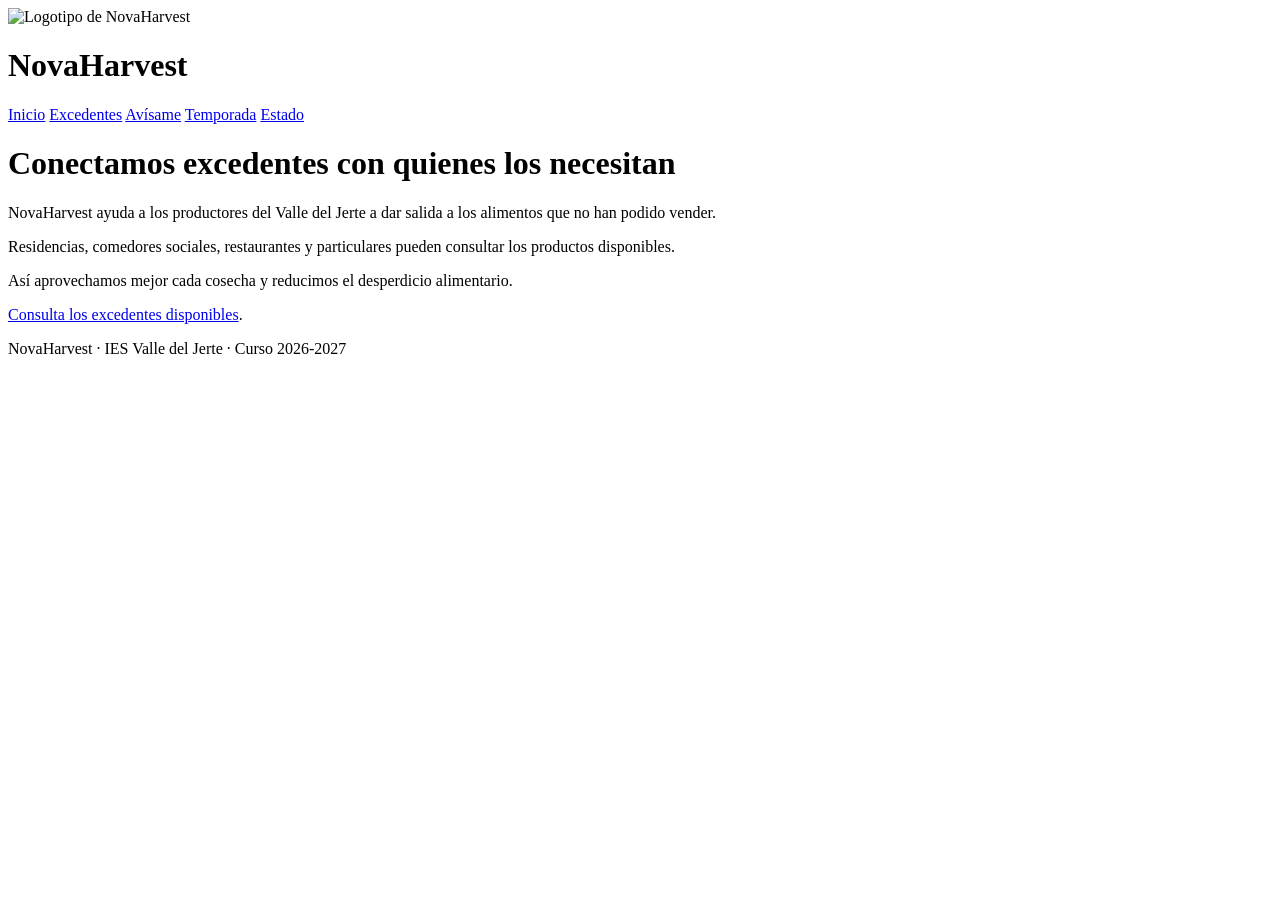
==== web/index.html @ dc85dfb6 "new file:   .env.example 	new file:   .gitignore 	new file:   db/novaharvest.sql 	new file:   nginx/" ====
<!DOCTYPE html>
<html lang="es">
<head>
    <meta charset="UTF-8">
    <title>NovaHarvest - Inicio</title>
    <link rel="stylesheet" href="/css/estilos.css">
</head>
<body>
<header>
    <img src="/img/logo.png" alt="Logotipo de NovaHarvest" width="180">
    <h1>NovaHarvest</h1>
    <nav>
        <a href="/">Inicio</a>
        <a href="/excedentes.php">Excedentes</a>
        <a href="/avisos.html">Avísame</a>
        <a href="/temporada.md">Temporada</a>
        <a href="/estado.php">Estado</a>
    </nav>
</header>
<main>
    <h1>Conectamos excedentes con quienes los necesitan</h1>
    <p>NovaHarvest ayuda a los productores del Valle del Jerte a dar salida a los alimentos que no han podido vender.</p>
    <p>Residencias, comedores sociales, restaurantes y particulares pueden consultar los productos disponibles.</p>
    <p>Así aprovechamos mejor cada cosecha y reducimos el desperdicio alimentario.</p>
    <p><a href="/excedentes.php">Consulta los excedentes disponibles</a>.</p>
</main>
<footer>NovaHarvest · IES Valle del Jerte · Curso 2026-2027</footer>
</body>
</html>
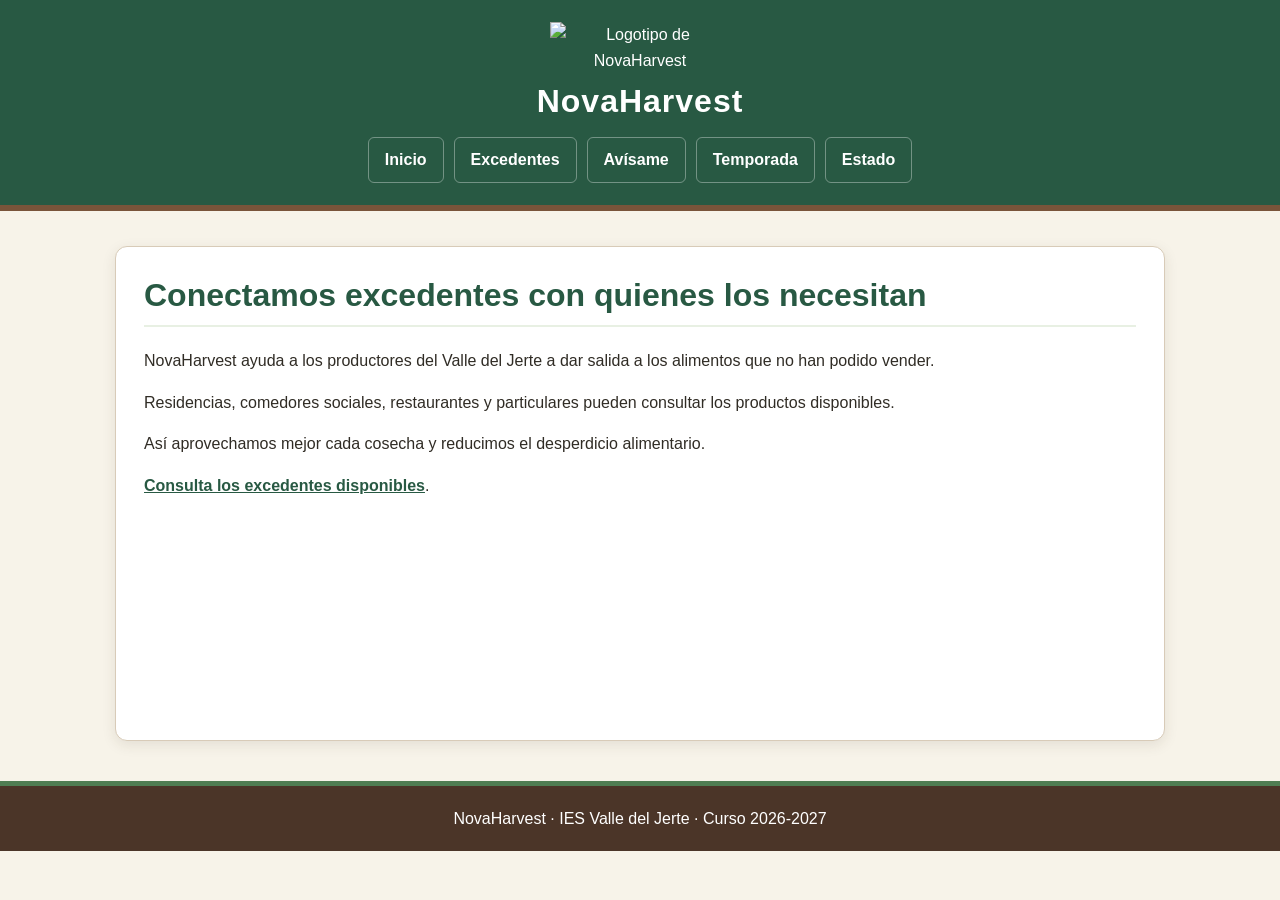
==== commit f849e216: "modified:   web/404.html 	modified:   web/50x.html 	modified:   web/avisos.html 	modified:   web/css" ====
--- a/web/index.html
+++ b/web/index.html
@@ -3,7 +3,7 @@
 <head>
     <meta charset="UTF-8">
     <title>NovaHarvest - Inicio</title>
-    <link rel="stylesheet" href="/css/estilos.css">
+    <link rel="stylesheet" href="/web/css/estilos.css">
 </head>
 <body>
 <header>
--- a/web/css/estilos.css
+++ b/web/css/estilos.css
@@ -0,0 +1,194 @@
+/* NovaHarvest - paleta de verdes y marrones */
+:root {
+    --verde-oscuro: #285943;
+    --verde: #4f7d52;
+    --verde-claro: #e8f0e3;
+    --marron: #79543a;
+    --marron-oscuro: #4b3528;
+    --crema: #f7f3e9;
+    --blanco: #ffffff;
+    --texto: #302c25;
+    --borde: #d8cbb8;
+    --sombra: 0 4px 14px rgba(55, 45, 30, 0.10);
+}
+
+* { box-sizing: border-box; }
+
+html { scroll-behavior: smooth; }
+
+body {
+    margin: 0;
+    background: var(--crema);
+    color: var(--texto);
+    font-family: Arial, Helvetica, sans-serif;
+    font-size: 16px;
+    line-height: 1.6;
+}
+
+/* Cabecera y menú */
+header {
+    background: var(--verde-oscuro);
+    color: var(--blanco);
+    padding: 22px 5%;
+    text-align: center;
+    border-bottom: 6px solid var(--marron);
+}
+
+header img {
+    display: block;
+    max-width: 180px;
+    height: auto;
+    margin: 0 auto 8px;
+}
+
+header h1 {
+    margin: 5px 0 16px;
+    color: var(--blanco);
+    font-size: 2rem;
+    letter-spacing: 1px;
+}
+
+nav {
+    display: flex;
+    flex-wrap: wrap;
+    justify-content: center;
+    gap: 10px;
+}
+
+nav a {
+    display: inline-block;
+    padding: 9px 16px;
+    color: var(--blanco);
+    text-decoration: none;
+    font-weight: bold;
+    border: 1px solid rgba(255, 255, 255, 0.35);
+    border-radius: 6px;
+    transition: background-color 0.2s ease, color 0.2s ease;
+}
+
+nav a:hover, nav a:focus {
+    background: var(--crema);
+    color: var(--verde-oscuro);
+}
+
+/* Zona de contenido */
+main {
+    width: min(100% - 36px, 1050px);
+    min-height: 55vh;
+    margin: 35px auto;
+    padding: 28px;
+    background: var(--blanco);
+    border: 1px solid var(--borde);
+    border-radius: 12px;
+    box-shadow: var(--sombra);
+}
+
+h1, h2, h3 {
+    color: var(--verde-oscuro);
+    line-height: 1.25;
+}
+
+main h1 {
+    margin-top: 0;
+    padding-bottom: 10px;
+    border-bottom: 2px solid var(--verde-claro);
+}
+
+p { margin: 0 0 16px; }
+
+main a {
+    color: var(--verde-oscuro);
+    font-weight: bold;
+}
+
+main a:hover { color: var(--marron); }
+
+/* Formularios */
+form {
+    max-width: 650px;
+    margin-top: 24px;
+}
+
+form p { margin-bottom: 18px; }
+
+label {
+    display: block;
+    margin-bottom: 6px;
+    color: var(--marron-oscuro);
+    font-weight: bold;
+}
+
+input, textarea, select {
+    width: 100%;
+    padding: 11px 12px;
+    color: var(--texto);
+    background: #fffefa;
+    border: 1px solid var(--borde);
+    border-radius: 6px;
+    font: inherit;
+}
+
+input:focus, textarea:focus, select:focus {
+    outline: 3px solid rgba(79, 125, 82, 0.22);
+    border-color: var(--verde);
+}
+
+button {
+    padding: 11px 22px;
+    color: var(--blanco);
+    background: var(--verde);
+    border: 0;
+    border-radius: 6px;
+    font: inherit;
+    font-weight: bold;
+    cursor: pointer;
+    transition: background-color 0.2s ease;
+}
+
+button:hover, button:focus { background: var(--marron); }
+
+/* Tabla de excedentes */
+table {
+    width: 100%;
+    margin: 22px 0;
+    border-collapse: collapse;
+    border: 1px solid var(--borde);
+}
+
+thead {
+    color: var(--blanco);
+    background: var(--verde-oscuro);
+}
+
+th, td {
+    padding: 12px 14px;
+    text-align: left;
+    border-bottom: 1px solid var(--borde);
+}
+
+tbody tr:nth-child(even) { background: var(--verde-claro); }
+tbody tr:hover { background: #f0e7d8; }
+
+/* Pie de página */
+footer {
+    margin-top: 40px;
+    padding: 20px;
+    color: var(--blanco);
+    background: var(--marron-oscuro);
+    text-align: center;
+    border-top: 5px solid var(--verde);
+}
+
+/* Diseño adaptable a móviles */
+@media (max-width: 650px) {
+    header { padding: 18px 4%; }
+    header h1 { font-size: 1.6rem; }
+    nav {
+        flex-direction: column;
+        align-items: stretch;
+    }
+    nav a { text-align: center; }
+    main {
+        width: calc(100% - 22px);
+    }
+  }
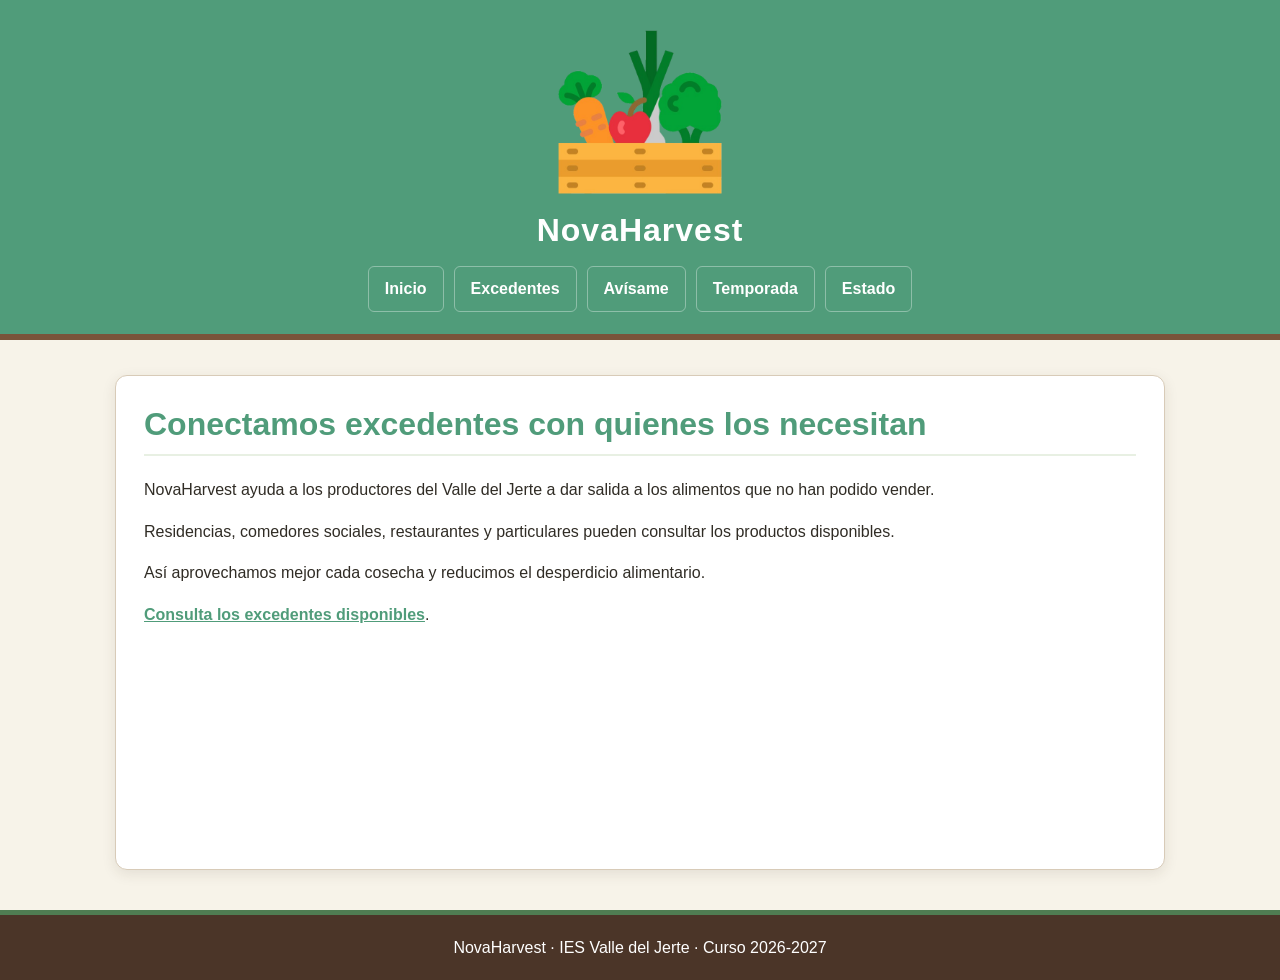
==== commit 157e56b7: "modified:   web/404.html 	modified:   web/50x.html 	modified:   web/avisos.html 	modified:   web/css" ====
--- a/web/index.html
+++ b/web/index.html
@@ -7,13 +7,13 @@
 </head>
 <body>
 <header>
-    <img src="/img/logo.png" alt="Logotipo de NovaHarvest" width="180">
+    <img src="/web/img/logo.png" alt="Logotipo de NovaHarvest" width="180">
     <h1>NovaHarvest</h1>
     <nav>
         <a href="/">Inicio</a>
         <a href="/excedentes.php">Excedentes</a>
-        <a href="/avisos.html">Avísame</a>
-        <a href="/temporada.md">Temporada</a>
+        <a href="/web/avisos.html">Avísame</a>
+        <a href="/web/temporada.md">Temporada</a>
         <a href="/estado.php">Estado</a>
     </nav>
 </header>
--- a/web/css/estilos.css
+++ b/web/css/estilos.css
@@ -1,6 +1,6 @@
-/* NovaHarvest - paleta de verdes y marrones */
+/* NovaHarvest - paleta de colores */
 :root {
-    --verde-oscuro: #285943;
+    --verde-oscuro: #509c7a;
     --verde: #4f7d52;
     --verde-claro: #e8f0e3;
     --marron: #79543a;
